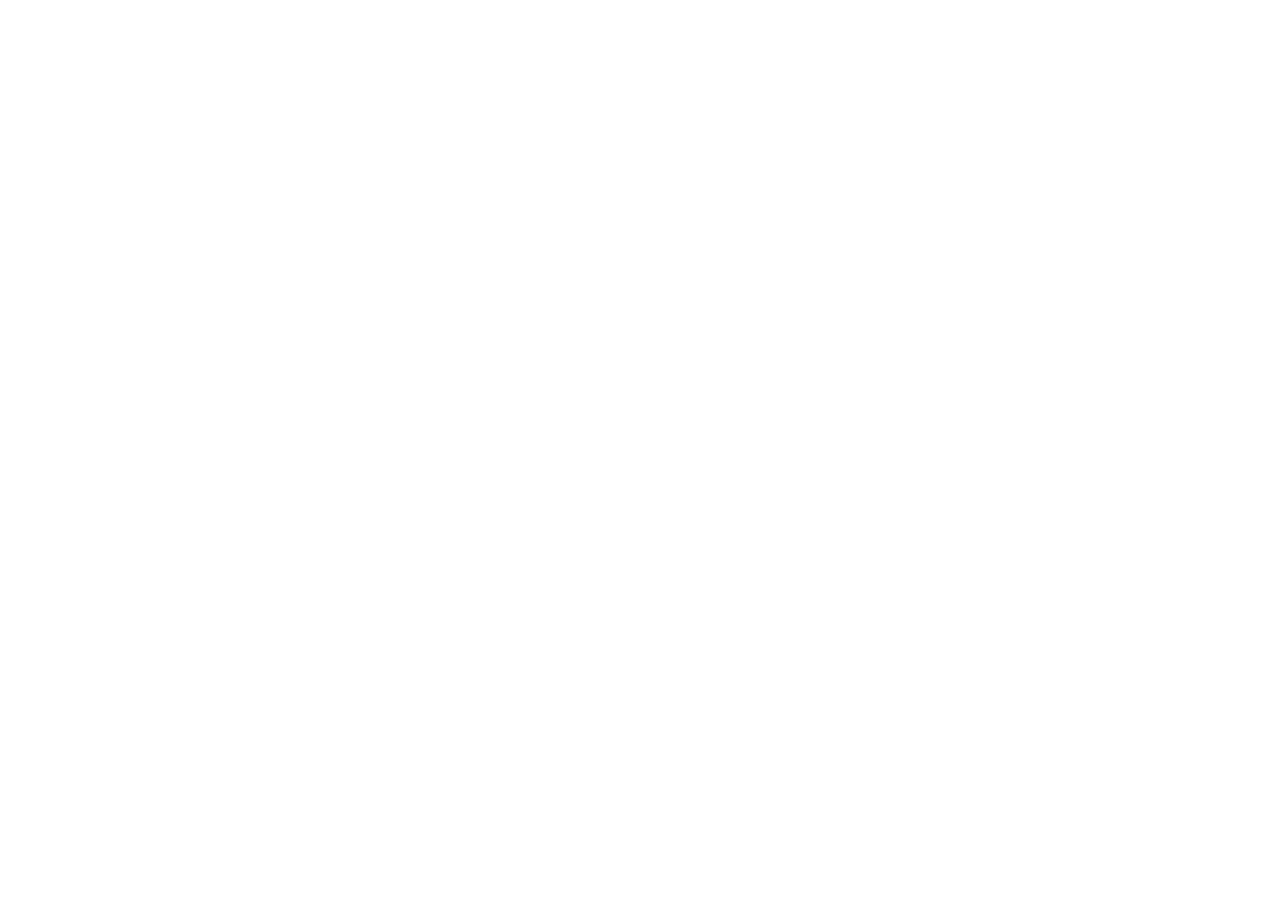
==== cadastrar.html @ 835e421a "criando tela de login" ====
<!DOCTYPE html>
<html lang="en">
<head>
    <meta charset="UTF-8">
    <meta name="viewport" content="width=device-width, initial-scale=1.0">
    <link rel="stylesheet" href="cadastrar.css">
    <title>Document</title>
</head>
<body>
    
</body>
</html>
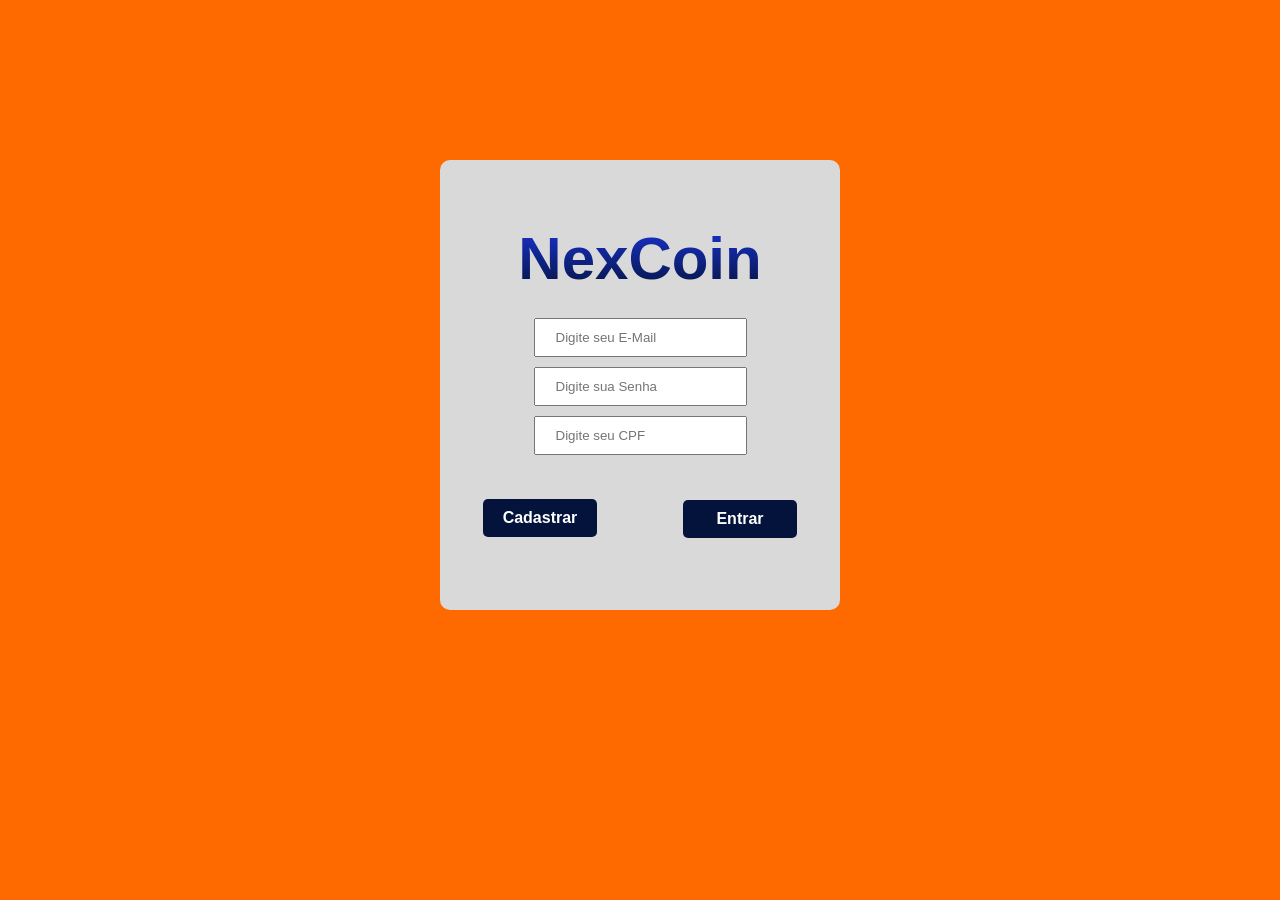
==== commit f4281125: "final dos trabalhos" ====
--- a/cadastrar.html
+++ b/cadastrar.html
@@ -4,9 +4,20 @@
     <meta charset="UTF-8">
     <meta name="viewport" content="width=device-width, initial-scale=1.0">
     <link rel="stylesheet" href="cadastrar.css">
-    <title>Document</title>
+    <title>NexCoin</title>
 </head>
 <body>
-    
+
+    <form class="login">
+        <h2 class="tlogin">NexCoin</h2>
+
+        <input type="E-Mail" placeholder="Digite seu E-Mail" required class="E-Mail">
+        <input type="password" placeholder="Digite sua Senha" required class="Senha">
+        <input type="text" id="cpf" placeholder="Digite seu CPF" required class="CPF" maxlength="14">
+        <a href="home.html" class="btnentrar">Entrar</a>
+        <a href="cadastrar.html" class="btncc">Cadastrar</a>
+    </form>
+
+    <script src="cadastrar.js"></script>
 </body>
 </html>
--- a/cadastrar.css
+++ b/cadastrar.css
@@ -0,0 +1,89 @@
+body{
+    margin: 0;
+    padding: 0;
+    min-height: 100dvh;
+    min-width: 100dvw;
+    display: flex;
+    justify-content: center;
+    background-color: #FF6A00; 
+    min-height: 100vh;
+}
+.login{
+    font-family: Arial;
+    background: #D9D9D9;
+    width: 400px;
+    border-radius: 10px;
+    display: flex;
+    justify-content: center;
+    align-items: center;
+    flex-direction: column;
+    height: 50dvh;
+    position: relative;
+    top: 160px;
+}
+
+.tlogin{
+    display: block;
+    background-image : linear-gradient(#1A33D6, #04133B);
+    background-clip: text;
+    position: relative;
+    color: transparent;
+    font-weight: bold;
+    font-size: 60px;
+    top: -30px;
+}
+
+.E-Mail{
+    display: block;
+    padding: 10px 20px;
+    position: relative;
+    top: -55px;
+}
+
+.Senha{
+    display: block;
+    padding: 10px 20px;
+    position: relative;
+    top: -45px;
+}
+
+.CPF{
+    display: block;
+    padding: 10px 20px;
+    position: relative;
+    top: -35px;
+}
+
+.btnentrar{
+    display: inline-block;
+    position: relative;
+    top: 10px;
+    right: -100px;
+    padding: 10px 33px;
+    background-color: #04133B;
+    text-decoration: none;
+    border-radius: 5px;
+    font-weight: bold;
+    color: #FFFFFF;
+}
+
+.btnentrar:hover {
+  background-color: #1A33D6;
+}
+
+.btncc{
+    display: inline-block;
+    position: relative;
+    top: -29px;
+    left: -100px;
+    padding: 10px 20px;
+    background-color: #04133B;
+    text-decoration: none;
+    border-radius: 5px;
+    font-weight: bold;
+    color: #FFFFFF;
+}
+
+.btncc:hover {
+  background-color: #1A33D6;
+}
